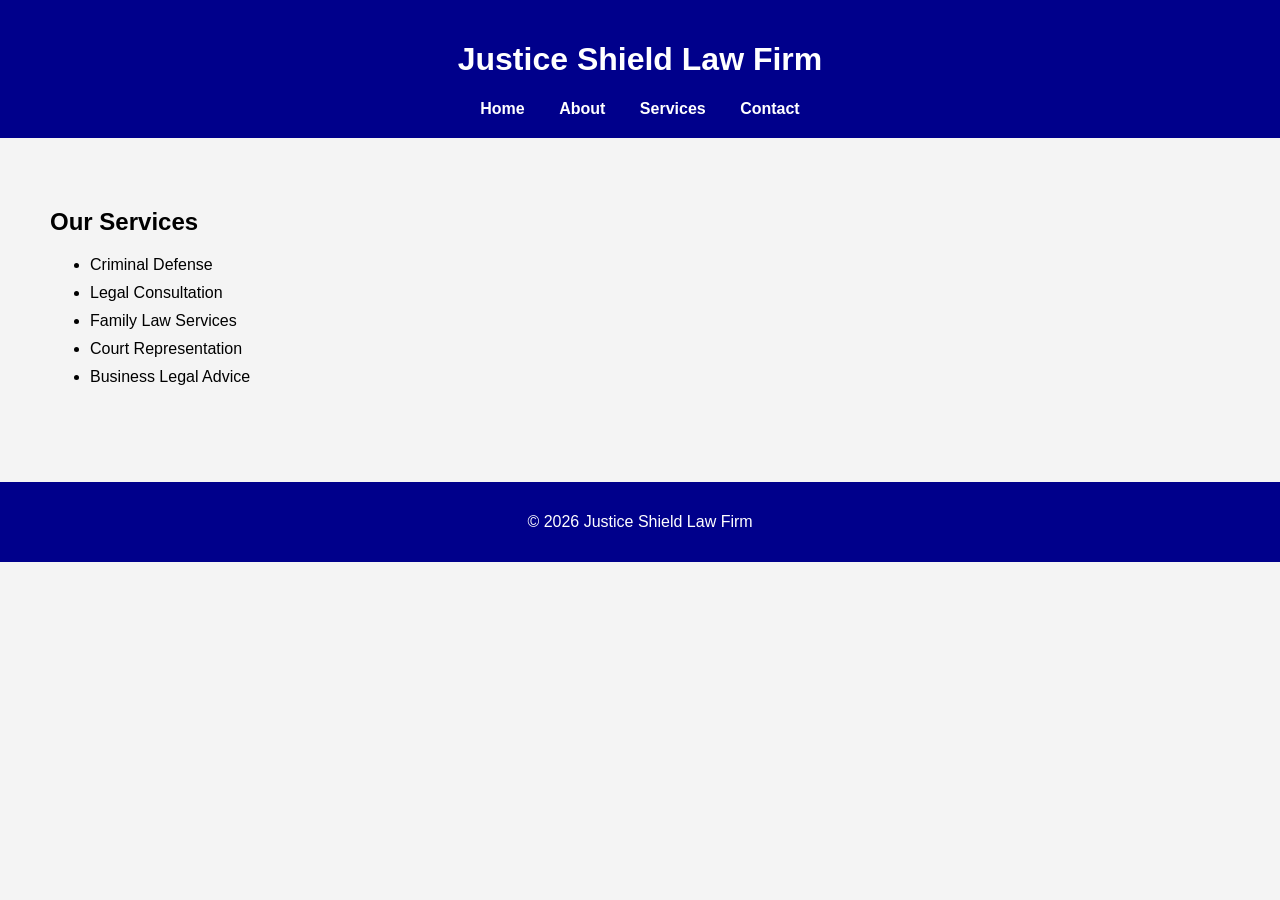
==== services.html @ 77d4a6f0 "Add files via upload" ====
<!DOCTYPE html>
<html>
<head>
    <title>Services</title>
    <link rel="stylesheet" href="style.css">
</head>

<body>

<header>
    <h1>Justice Shield Law Firm</h1>

    <nav>
        <a href="index.html">Home</a>
        <a href="about.html">About</a>
        <a href="services.html">Services</a>
        <a href="contact.html">Contact</a>
    </nav>
</header>

<section class="content">
    <h2>Our Services</h2>

    <ul>
        <li>Criminal Defense</li>
        <li>Legal Consultation</li>
        <li>Family Law Services</li>
        <li>Court Representation</li>
        <li>Business Legal Advice</li>
    </ul>
</section>

<footer>
    <p>© 2026 Justice Shield Law Firm</p>
</footer>

</body>
</html>
---- style.css ----
body {
  margin: 0;
  font-family: Arial, sans-serif;
  background-color: #f4f4f4;
}

header {
  background-color: darkblue;
  color: white;
  padding: 20px;
  text-align: center;
}

nav {
  margin-top: 10px;
}

nav a {
  color: white;
  text-decoration: none;
  margin: 15px;
  font-weight: bold;
}

nav a:hover {
  color: yellow;
}

.hero {
  text-align: center;
  padding: 80px;
  background-color: white;
}

.hero h2 {
  color: darkblue;
}

button {
  background-color: darkblue;
  color: white;
  padding: 12px 20px;
  border: none;
  border-radius: 5px;
}

.content {
  padding: 50px;
}

ul li {
  margin: 10px 0;
}

footer {
  background-color: darkblue;
  color: white;
  text-align: center;
  padding: 15px;
  margin-top: 30px;
}
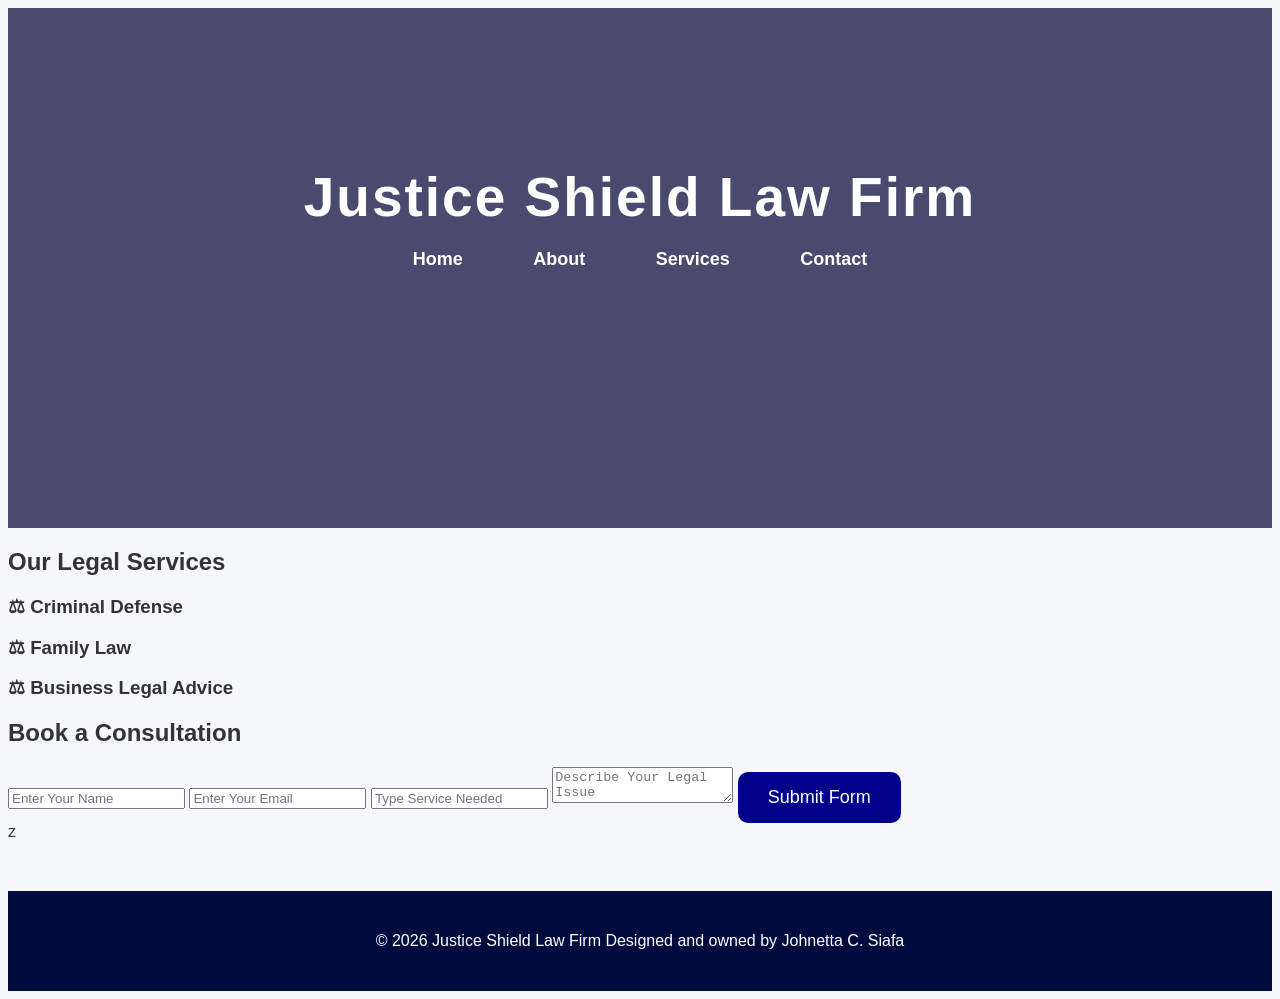
==== commit 075a6d6d: "Revamp services section with new layout and form Updated services section with interactive service b" ====
--- a/services.html
+++ b/services.html
@@ -19,20 +19,48 @@
 </header>
 
 <section class="content">
-    <h2>Our Services</h2>
 
-    <ul>
-        <li>Criminal Defense</li>
-        <li>Legal Consultation</li>
-        <li>Family Law Services</li>
-        <li>Court Representation</li>
-        <li>Business Legal Advice</li>
-    </ul>
+<h2>Our Legal Services</h2>
+
+<div class="service-box">
+
+<h3 onclick="showCriminal()">⚖ Criminal Defense</h3>
+<p id="criminalInfo"></p>
+
+<h3 onclick="showFamily()">⚖ Family Law</h3>
+<p id="familyInfo"></p>
+
+<h3 onclick="showBusiness()">⚖ Business Legal Advice</h3>
+<p id="businessInfo"></p>
+
+</div>
+
+
+<h2>Book a Consultation</h2>
+
+<form>
+
+<input type="text" placeholder="Enter Your Name">
+
+<input type="email" placeholder="Enter Your Email">
+
+<input type="text" placeholder="Type Service Needed">
+
+<textarea placeholder="Describe Your Legal Issue"></textarea>
+
+<button type="submit">Submit Form</button>
+
+</form>
+
 </section>
 
+
+<script></script>z
 <footer>
-    <p>© 2026 Justice Shield Law Firm</p>
+    <p>© 2026 Justice Shield Law Firm
+        Designed and owned by Johnetta C. Siafa
+    </p>
 </footer>
 
 </body>
-</html>+</html>
--- a/style.css
+++ b/style.css
@@ -1,61 +1,276 @@
-body {
-  margin: 0;
-  font-family: Arial, sans-serif;
-  background-color: #f4f4f4;
-}
-
-header {
-  background-color: darkblue;
-  color: white;
-  padding: 20px;
-  text-align: center;
-}
-
-nav {
-  margin-top: 10px;
-}
-
-nav a {
-  color: white;
-  text-decoration: none;
-  margin: 15px;
-  font-weight: bold;
-}
-
-nav a:hover {
-  color: yellow;
-}
-
-.hero {
-  text-align: center;
-  padding: 80px;
-  background-color: white;
-}
-
-.hero h2 {
-  color: darkblue;
-}
-
-button {
-  background-color: darkblue;
-  color: white;
-  padding: 12px 20px;
-  border: none;
-  border-radius: 5px;
-}
-
-.content {
-  padding: 50px;
-}
-
-ul li {
-  margin: 10px 0;
-}
-
-footer {
-  background-color: darkblue;
-  color: white;
-  text-align: center;
-  padding: 15px;
-  margin-top: 30px;
-}+{
+    margin: 0;
+    padding: 0;
+    box-sizing: border-box;
+}
+
+body{
+    font-family: Arial, sans-serif;
+    background-color: #f5f7fa;
+    color: #333;
+}
+
+
+
+header{
+    background: linear-gradient(rgba(0,0,50,0.7), rgba(0,0,50,0.7)),
+    url('https://images.unsplash.com/photo-1528740561666-dc2479dc08ab?q=80&w=1200&auto=format&fit=crop');
+    background-size: cover;
+    background-position: center;
+    height: 400px;
+    color: white;
+    text-align: center;
+    padding-top: 120px;
+}
+
+header h1{
+    font-size: 55px;
+    margin-bottom: 20px;
+    letter-spacing: 2px;
+}
+
+
+
+nav{
+    margin-top: 20px;
+}
+
+nav a{
+    color: white;
+    text-decoration: none;
+    margin: 15px;
+    padding: 10px 18px;
+    font-size: 18px;
+    font-weight: bold;
+    border-radius: 8px;
+    transition: 0.3s;
+}
+
+nav a:hover{
+    background-color: gold;
+    color: darkblue;
+}
+
+
+
+hero{
+    text-align: center;
+    padding: 80px 20px;
+    background-color: white;
+}
+
+hero h2{
+    font-size: 40px;
+    color: darkblue;
+    margin-bottom: 20px;
+}
+
+hero p{
+    width: 70%;
+    margin: auto;
+    line-height: 1.8;
+    font-size: 18px;
+    margin-bottom: 30px;
+}
+
+
+
+button{
+    background-color: darkblue;
+    color: white;
+    padding: 15px 30px;
+    border: none;
+    border-radius: 10px;
+    font-size: 18px;
+    cursor: pointer;
+    transition: 0.3s;
+}
+
+button:hover{
+    background-color: gold;
+    color: darkblue;
+}
+
+
+
+content{
+    padding: 60px;
+    background-color: white;
+    width: 85%;
+    margin: 40px auto;
+    border-radius: 15px;
+    box-shadow: 0 5px 20px rgba(0,0,0,0.1);
+}
+
+content h2{
+    color: darkblue;
+    margin-bottom: 20px;
+    font-size: 35px;
+}
+
+content p{
+    line-height: 1.8;
+    font-size: 18px;
+    margin-bottom: 20px;
+}
+
+
+
+ul{
+    list-style: none;
+}
+
+ul li{
+    background-color: #eef2ff;
+    margin: 15px 0;
+    padding: 20px;
+    border-left: 8px solid darkblue;
+    border-radius: 10px;
+    font-size: 18px;
+}
+
+
+
+contact-box{
+   text-align: center;
+    padding: 40px;
+}
+
+contact-box p{
+    margin: 15px 0;
+    font-size: 20px;
+}
+
+
+
+footer{
+    background-color: #020b3d;
+    color: white;
+    text-align: center;
+    padding: 25px;
+    margin-top: 50px;
+    font-size: 16px;
+}
+
+
+
+image-section{
+    display: flex;
+    justify-content: center;
+    gap: 20px;
+    padding: 50px;
+    flex-wrap: wrap;
+}
+
+image-section img{
+    width: 300px;
+    height: 200px;
+    border-radius: 15px;
+    object-fit: cover;
+    transition: 0.3s;
+    box-shadow: 0 5px 15px rgba(0,0,0,0.2);
+}
+
+.image-section img:hover{
+    transform: scale(1.05);
+}
+info{
+    margin-top: 25px;
+    font-size: 18px;
+    color: darkblue;
+    background-color: #eef2ff;
+    padding: 20px;
+    border-radius: 15px;
+    width: 80%;
+    margin-left: auto;
+    margin-right: auto;
+}
+```css id="extraspice01"
+
+
+html{
+    scroll-behavior: smooth;
+}
+
+
+
+h1, h2{
+    transition: 0.3s;
+}
+
+h1:hover, h2:hover{
+    text-shadow: 0 0 15px gold;
+}
+
+
+
+.content:hover{
+    transform: translateY(-5px);
+
+    transition: 0.3s;
+}
+
+
+::-webkit-scrollbar{
+    width: 12px;
+}
+
+::-webkit-scrollbar-track{
+    background: #dbe4f0;
+}
+
+::-webkit-scrollbar-thumb{
+    background: darkblue;
+    border-radius: 10px;
+}
+
+::-webkit-scrollbar-thumb:hover{
+    background: gold;
+}
+
+
+
+hero{
+    animation: fadeIn 1.5s ease;
+}
+
+@keyframes fadeIn{
+    from{
+        opacity: 0;
+        transform: translateY(30px);
+    }
+
+    to{
+        opacity: 1;
+        transform: translateY(0);
+    }
+}
+
+
+
+.image-section img:hover{
+    box-shadow: 0 10px 30px rgba(0,0,0,0.4);
+}
+
+
+
+nav a{
+    position: relative;
+}
+
+nav a::after{
+    content: "";
+
+    position: absolute;
+
+    left: 0;
+    bottom: -5px;
+
+    width: 0%;
+    height: 3px;
+
+    background: gold;
+
+    transition: 0.3s
+}
+        
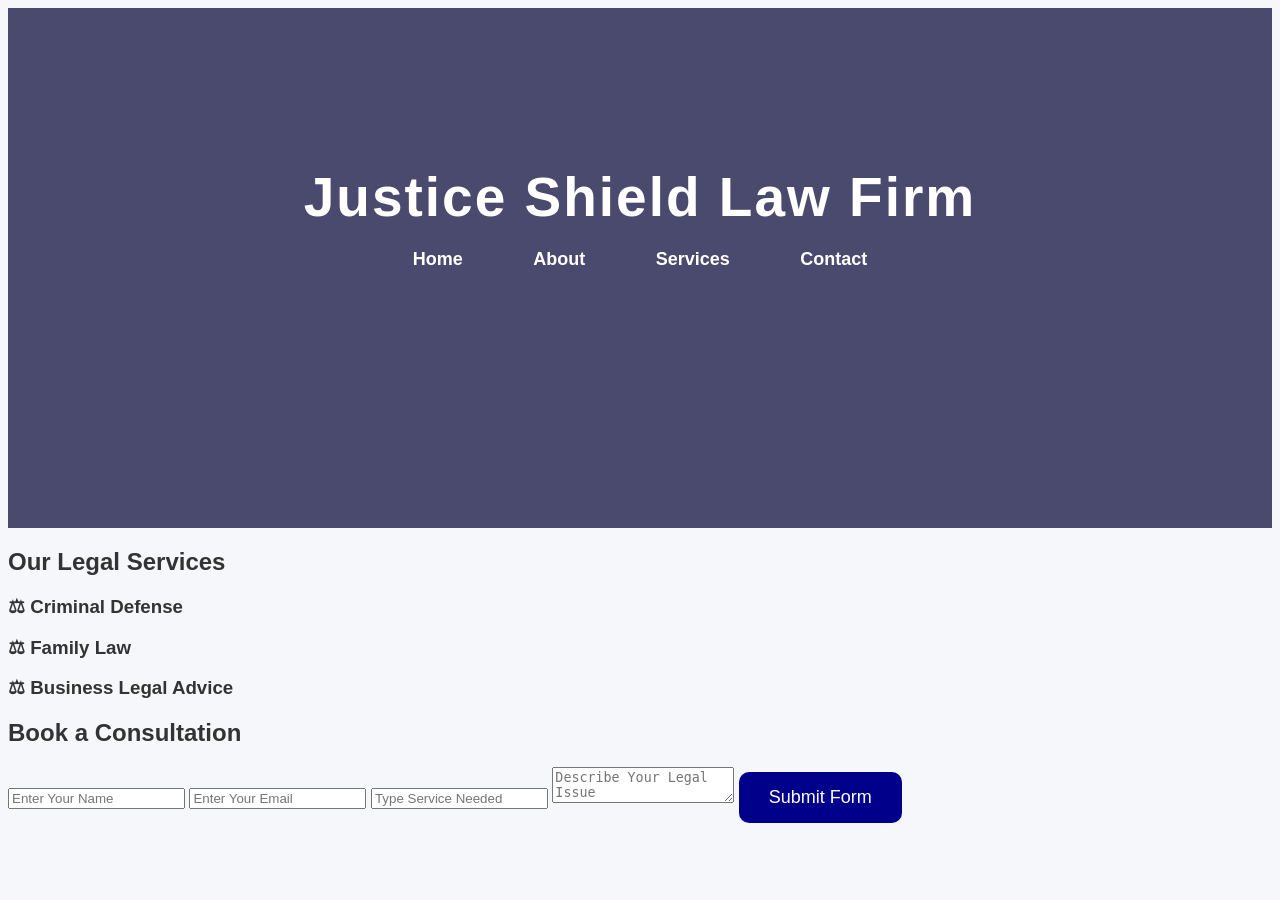
==== commit a65a2239: "Update services.html" ====
--- a/services.html
+++ b/services.html
@@ -55,7 +55,7 @@
 </section>
 
 
-<script></script>z
+<script>
 <footer>
     <p>© 2026 Justice Shield Law Firm
         Designed and owned by Johnetta C. Siafa
